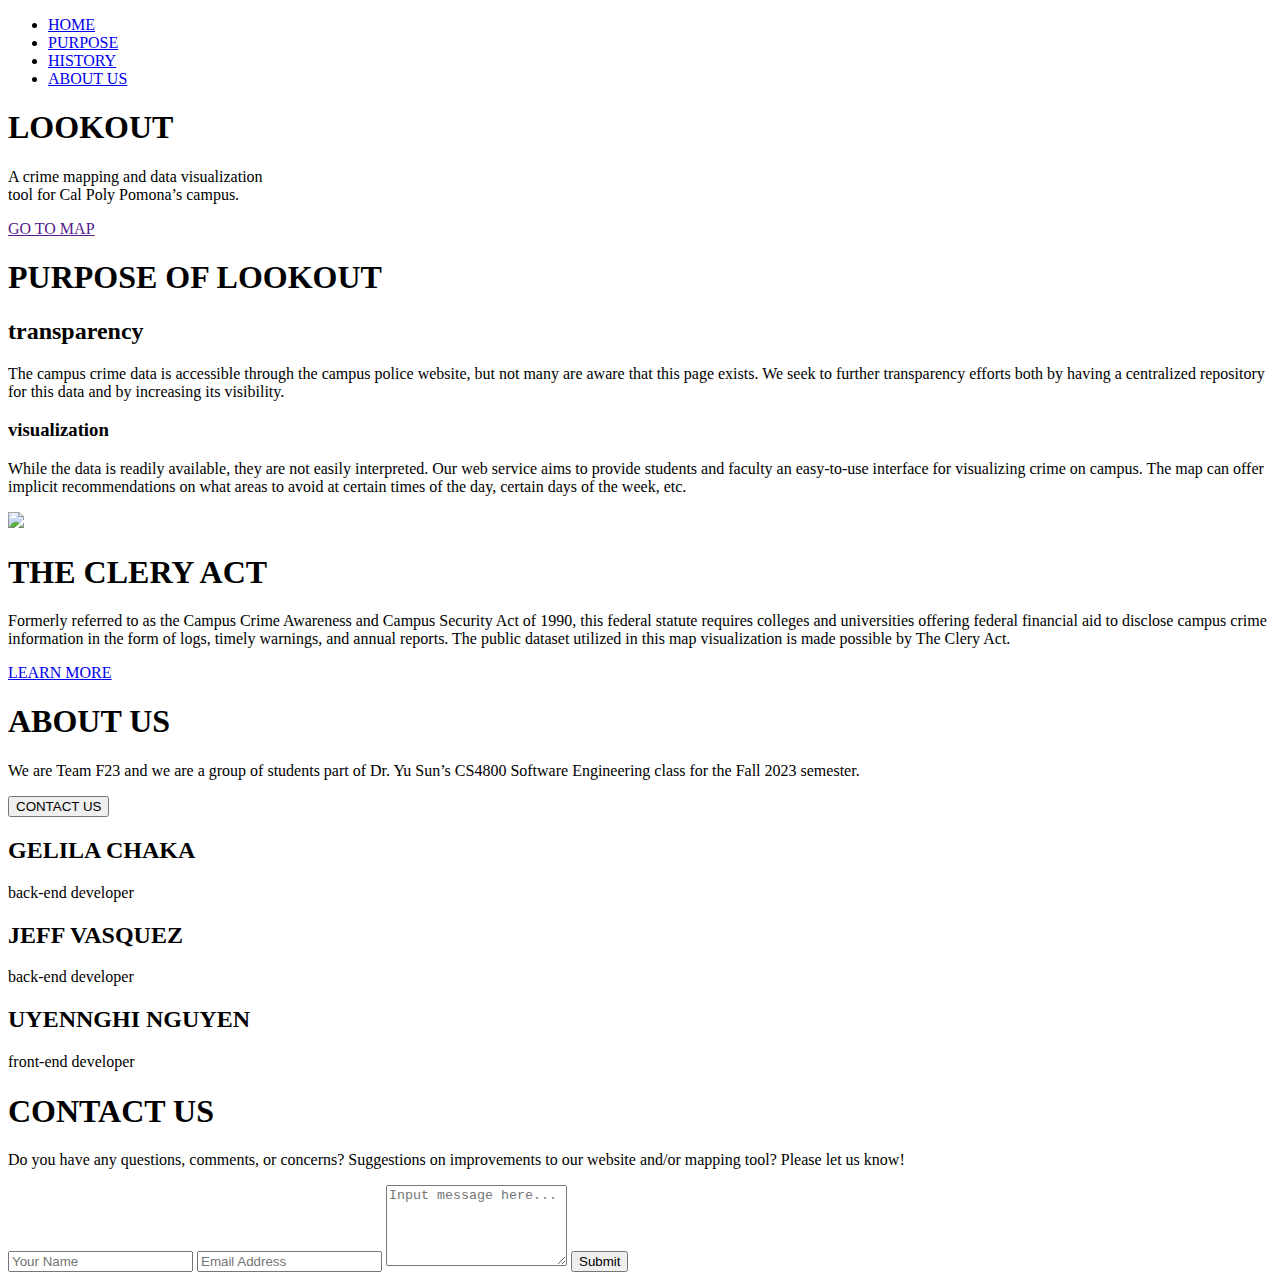
==== crimes/src/main/resources/templates/index.html @ f723079b "need to finish responsive and contact!" ====
<!DOCTYPE html>
<html xmlns:th="http://www.thymeleaf.org">

<head>
  <!-- <meta charset="utf-8"> -->
  <meta name="viewport" content="width=device-width" initial-scale="1.0">
  <!-- <link href="style.css" rel="stylesheet" type="text/css" /> -->
  <title>TBD</title>
  <meta http-equiv="Content-Type" content="text/html; charset=UTF-8" />
  <link rel="stylesheet" th:href="@{/css/landing.css}"/>
  <link href='https://unpkg.com/boxicons@2.1.4/css/boxicons.min.css' rel='stylesheet'>
  <!-- fonts -->
  <link rel="preconnect" href="https://fonts.googleapis.com">
  <link rel="preconnect" href="https://fonts.gstatic.com" crossorigin>
  <link href="https://fonts.googleapis.com/css2?family=Koulen&family=Manrope&family=Nothing+You+Could+Do&display=swap" rel="stylesheet">

  <!-- <script type="text/javascript" th:src="@{../static/}"></script> -->

</head>

<body>
    <section class="section-1">
        <nav>
            <div class="nav-bar">
                <ul>
                    <li><a href="#home">HOME</a></li>
                    <li><a href="#purpose">PURPOSE</a></li>
                    <li><a href="#history">HISTORY</a></li>
                    <li><a href="#about-us">ABOUT US</a></li>
                </ul>
            </div>
        </nav>
        <div class="section-1-text">
            <h1>LOOKOUT</h1>
            <p>A crime mapping and data visualization <br>tool for Cal Poly Pomona’s campus.</p>
            <a href="" class="section-1-btn">GO TO MAP</a>
        </div>
    </section>

    <section class="section-2">
        <div class="section-2-text">
            <h1>PURPOSE OF LOOKOUT</h1>
            <h2>transparency</h2>
            <p>The campus crime data is accessible through the campus police website, but not many are 
                aware that this page exists. We seek to further transparency efforts both by having a 
                centralized repository for this data and by increasing its visibility.</p>
            <h3>visualization</h3>
            <p>While the data is readily available, they are not easily interpreted. Our web service 
                aims to provide students and faculty an easy-to-use interface for visualizing crime on 
                campus. The map can offer implicit recommendations on what areas to avoid at certain 
                times of the day, certain days of the week, etc.</p>
        </div>
    </section>

    <section class="section-3">
       
        <div class="section-3-text">
            <div class="row">
                <div class="col">
                    <img src="../img/jeanne-clery.png">
                </div>
                <div class="col">
                    <h1>THE CLERY ACT</h1>
                    <p>Formerly referred to as the Campus Crime Awareness and Campus Security Act of 1990, 
                        this federal statute requires colleges and universities offering federal financial aid 
                        to disclose campus crime information in the form of logs, timely warnings, and annual 
                        reports. The public dataset utilized in this map visualization is made possible by 
                        The Clery Act. </p>
                    <a href="https://www.clerycenter.org/the-clery-act" target="_blank" class="section-3-btn">LEARN MORE</a>
                </div>
            </div>
        </div>
    </section>

    <section class="section-4">
        <div class="section-4-text">
            <div class="row">
                <div class="col">
                    <h1>ABOUT US</h1>
                    <p>We are Team F23 and we are a group of students part of Dr. Yu Sun’s CS4800 Software 
                        Engineering class for the Fall 2023 semester. </p>
                    <button class="section-4-btn" onclick="openForm()">CONTACT US</button>
                </div>
                <div class="col">
                    <h2>GELILA CHAKA</h2>
                    <p>back-end developer</p>
                    <h2>JEFF VASQUEZ</h2>
                    <p>back-end developer</p>
                    <h2>UYENNGHI NGUYEN</h2>
                    <p>front-end developer</p>
                </div>
            </div>
            
            
        </div>

        <div class="modal">
            <form id="form">
                <h1>CONTACT US</h1>
                <p>Do you have any questions, comments, or concerns? Suggestions on improvements to our 
                    website and/or mapping tool? Please let us know!</p>
                <input type="text" id="name" placeholder="Your Name" required>
                <input type="email" id="email" placeholder="Email Address" required>
                <textarea id="message" rows="5" placeholder="Input message here..."></textarea>                            
                <button type="submit" onclick="openForm()">Submit</button>
            </form>
            
        </div>
    </section>
<script>
    let form = document.getElementById("form");
    function openForm() {
        form.classList.add("open-form");
    }
    function closeForm() {
        form.classList.remove("open-form");
    }
</script>
  
</body>

</html>
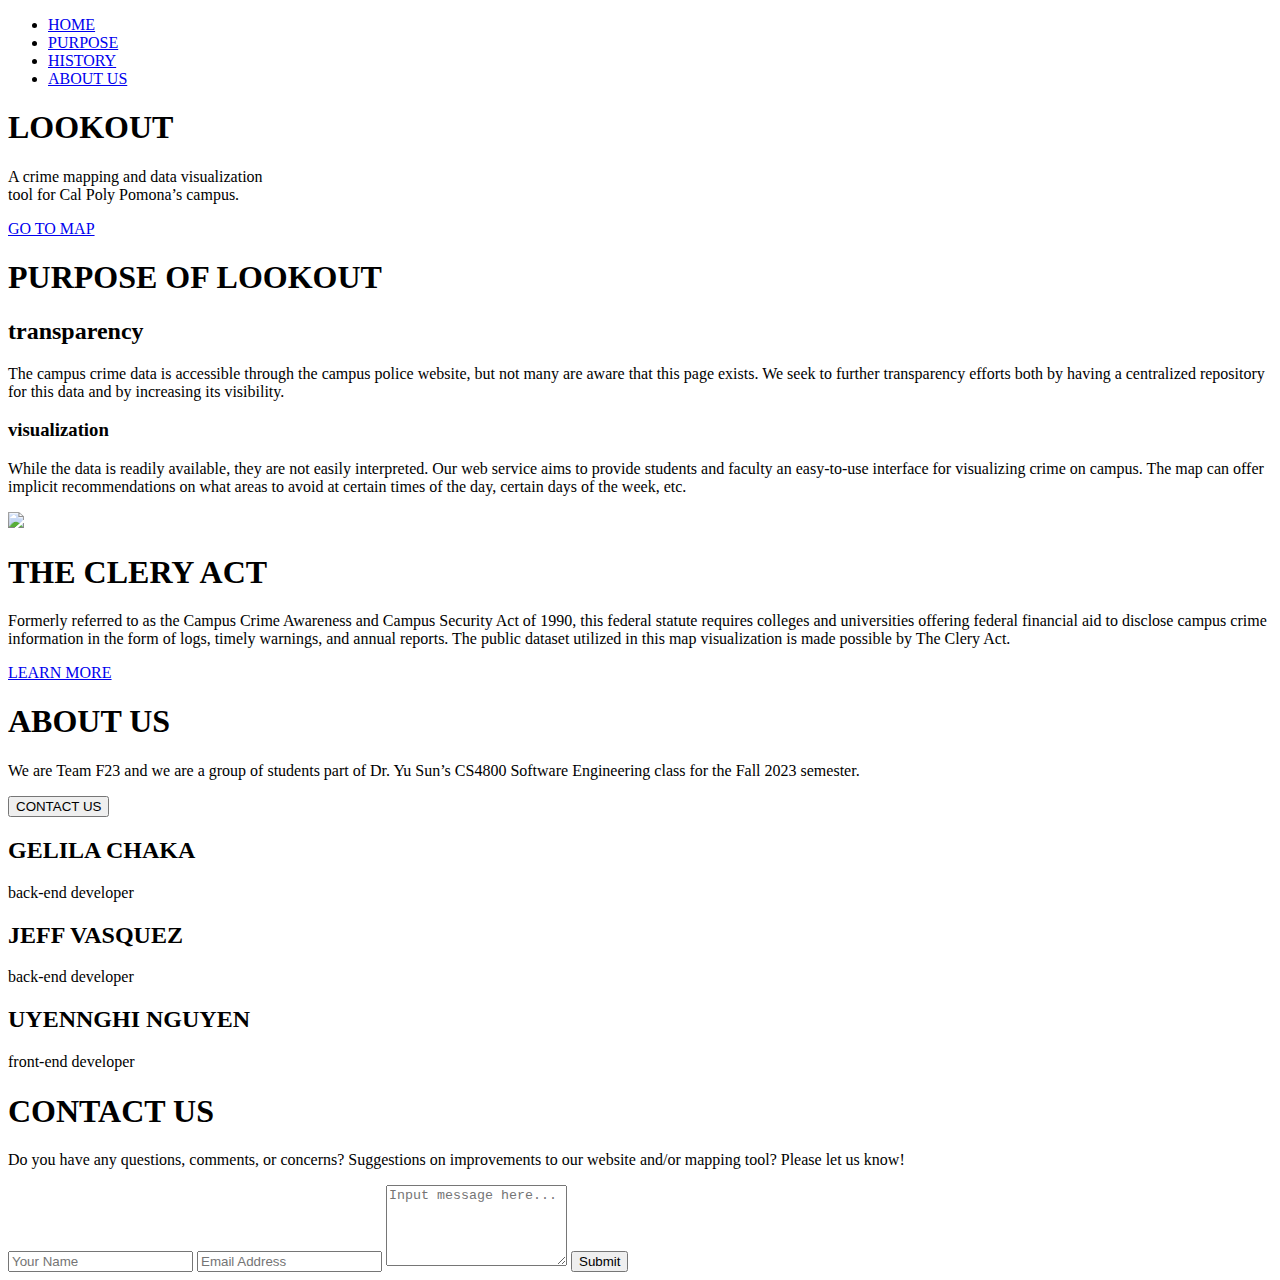
==== commit e61be23a: "updated contact form - still not working doe :(" ====
--- a/crimes/src/main/resources/templates/index.html
+++ b/crimes/src/main/resources/templates/index.html
@@ -14,12 +14,12 @@
   <link rel="preconnect" href="https://fonts.gstatic.com" crossorigin>
   <link href="https://fonts.googleapis.com/css2?family=Koulen&family=Manrope&family=Nothing+You+Could+Do&display=swap" rel="stylesheet">
 
-  <!-- <script type="text/javascript" th:src="@{../static/}"></script> -->
+  <script type="text/javascript" th:src="@{crimes/src/main/resources/static/js/landing.js}"></script>
 
 </head>
 
 <body>
-    <section class="section-1">
+    <section class="section-1" id="home">
         <nav>
             <div class="nav-bar">
                 <ul>
@@ -33,11 +33,11 @@
         <div class="section-1-text">
             <h1>LOOKOUT</h1>
             <p>A crime mapping and data visualization <br>tool for Cal Poly Pomona’s campus.</p>
-            <a href="" class="section-1-btn">GO TO MAP</a>
+            <a href="map" class="section-1-btn">GO TO MAP</a>
         </div>
     </section>
 
-    <section class="section-2">
+    <section class="section-2" id="purpose">
         <div class="section-2-text">
             <h1>PURPOSE OF LOOKOUT</h1>
             <h2>transparency</h2>
@@ -52,7 +52,7 @@
         </div>
     </section>
 
-    <section class="section-3">
+    <section class="section-3" id="history">
        
         <div class="section-3-text">
             <div class="row">
@@ -72,7 +72,7 @@
         </div>
     </section>
 
-    <section class="section-4">
+    <section class="section-4" id="about-us">
         <div class="section-4-text">
             <div class="row">
                 <div class="col">
@@ -94,8 +94,7 @@
             
         </div>
 
-        <div class="modal">
-            <form id="form">
+            <form id="form" onsubmit="sendEmail(); reset(); return false;">
                 <h1>CONTACT US</h1>
                 <p>Do you have any questions, comments, or concerns? Suggestions on improvements to our 
                     website and/or mapping tool? Please let us know!</p>
@@ -105,17 +104,36 @@
                 <button type="submit" onclick="openForm()">Submit</button>
             </form>
             
-        </div>
     </section>
-<script>
-    let form = document.getElementById("form");
-    function openForm() {
-        form.classList.add("open-form");
-    }
-    function closeForm() {
-        form.classList.remove("open-form");
-    }
-</script>
+    <script src="https://smtpjs.com/v3/smtp.js"></script>
+    <script>
+        let form = document.getElementById("form");
+        function openForm() {
+            form.classList.add("open-form");
+        }
+        function closeForm() {
+            form.classList.remove("open-form");
+
+        }
+        window.onclick = function(event) {
+            if (event.target == form) {
+                form.classList.remove("open-form");
+            }
+        }
+        function sendEmail() {
+            Email.send({
+            Host : "smtp.elasticemail.com",
+            Username : "cpplookout@gmail.com",
+            Password : "E493A96437375CA2912C54D1D5588F79EB0C",
+            To : 'cpplookout@gmail.com',
+            From : 'cpplookout@gmail.com', //document.getElementById("email").value
+            Subject : "This is the subject",
+            Body : "And this is the body"
+        }).then(
+        message => alert(message)
+        );
+        }
+    </script>
   
 </body>
 
